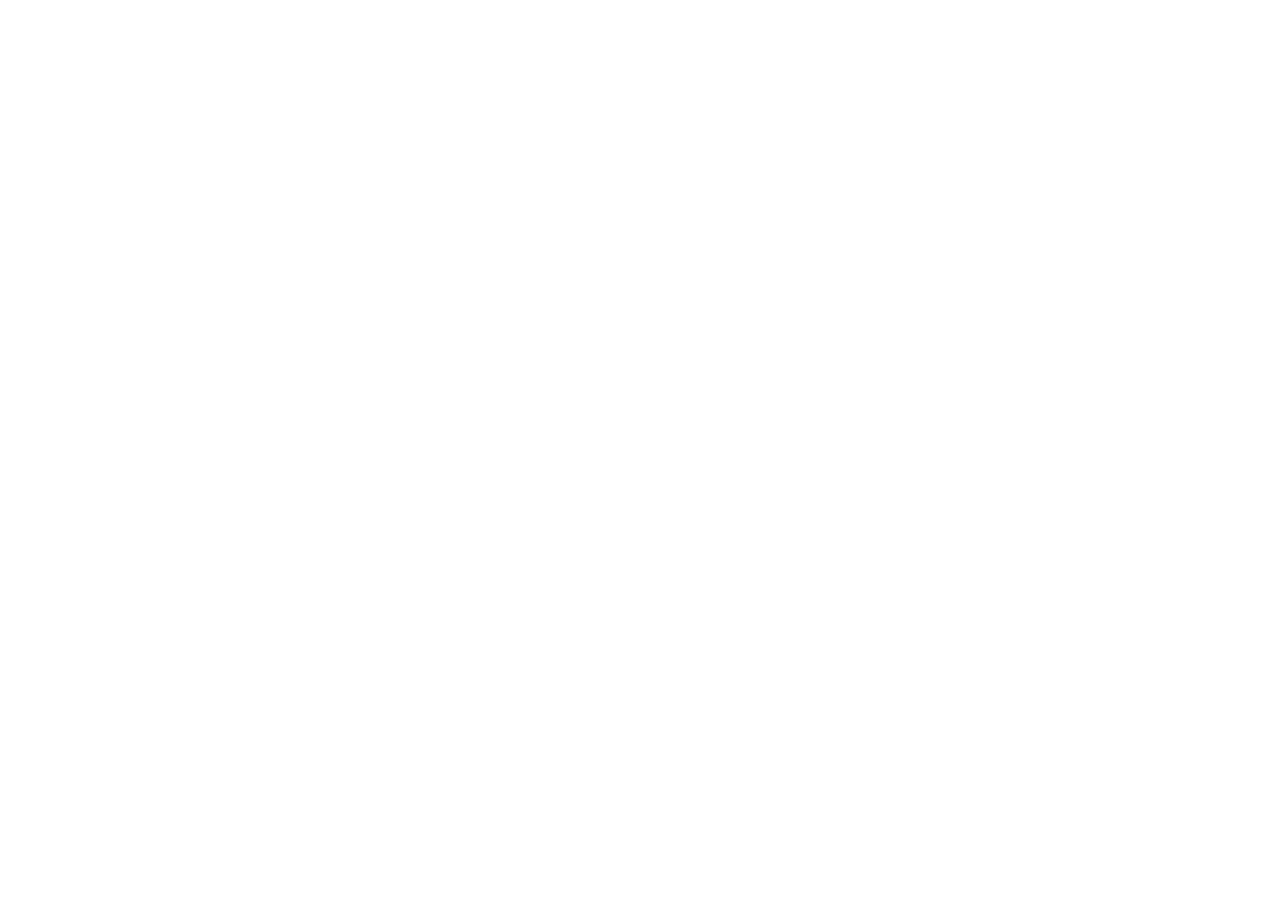
==== home.html @ 8f373750 "first commit" ====
<!DOCTYPE html>
<html lang="en">
<head>
    <meta charset="UTF-8">
    <meta http-equiv="X-UA-Compatible" content="IE=edge">
    <meta name="viewport" content="width=device-width, initial-scale=1.0">
    <title>Document</title>
</head>
<body>
    
</body>
</html>
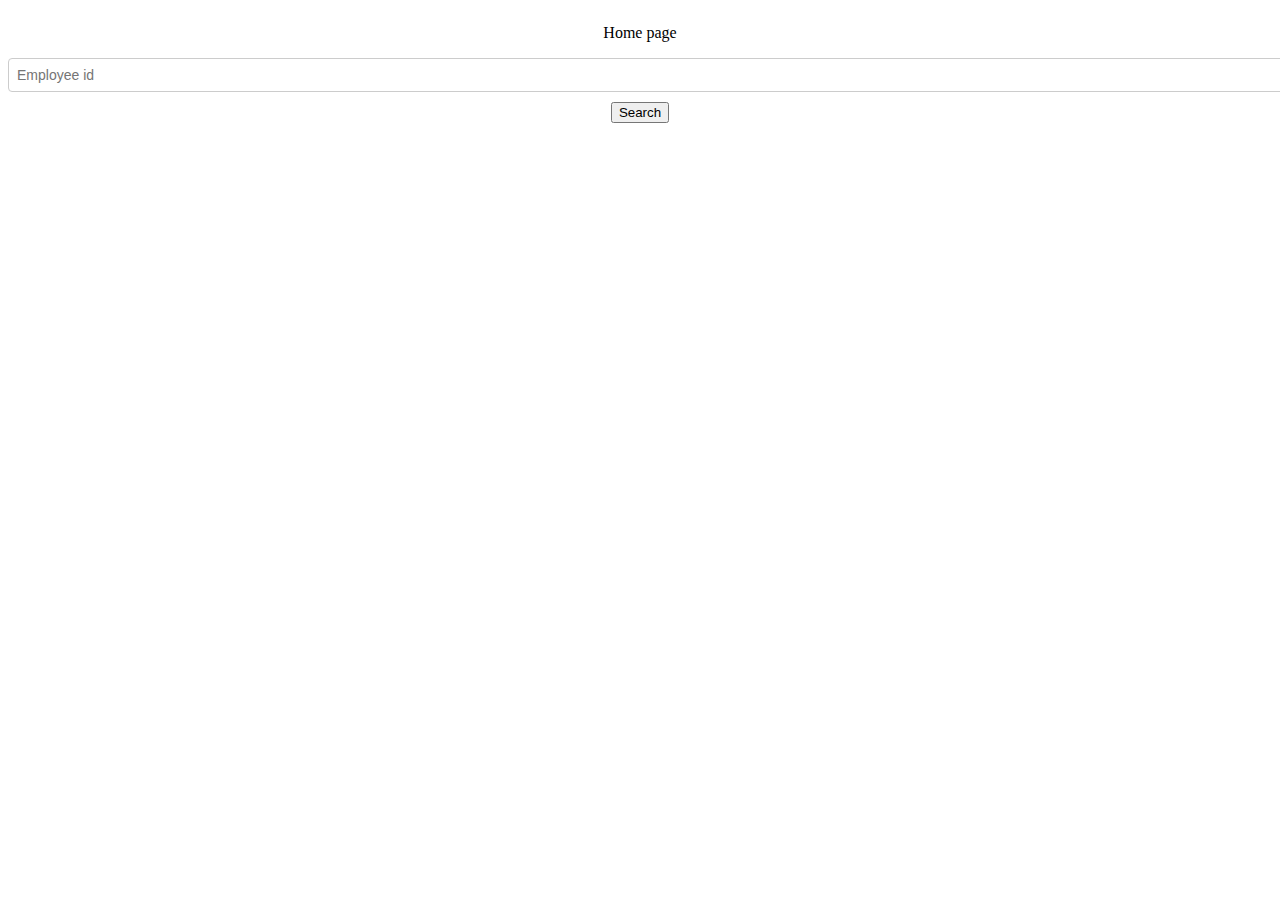
==== commit 3eba03c1: "first commit" ====
--- a/home.html
+++ b/home.html
@@ -1,12 +1,40 @@
 <!DOCTYPE html>
 <html lang="en">
+
 <head>
     <meta charset="UTF-8">
     <meta http-equiv="X-UA-Compatible" content="IE=edge">
     <meta name="viewport" content="width=device-width, initial-scale=1.0">
     <title>Document</title>
+    <link rel="stylesheet" href="./style.css">
+    <link href="https://cdn.jsdelivr.net/npm/bootstrap@5.3.0-alpha1/dist/css/bootstrap.min.css" rel="stylesheet"
+        integrity="sha384-GLhlTQ8iRABdZLl6O3oVMWSktQOp6b7In1Zl3/Jr59b6EGGoI1aFkw7cmDA6j6gD" crossorigin="anonymous">
+
 </head>
-<body>
-    
+
+<body class="bg-black">
+
+    <div class="card container w-50 mt-5 bg-secondary mdiv">
+        <div class="card-header ">
+            <div class="text-white fs-2 ">Home page</div>
+        </div>
+        <div class="card-body">
+                <div class="form-group">
+                    <input required="" class="form-control" name="username" id="username" type="text"
+                        placeholder="Employee id">
+                </div>
+               
+                <div class="addbtn">
+                    <button class="btn btn-primary   ">Search</button>
+
+                </div>
+
+        </div>
+    </div>
+    <div class="result bg-secondary container w-50 mt-5">
+
+    </div>
+
 </body>
+
 </html>--- a/style.css
+++ b/style.css
@@ -0,0 +1,41 @@
+
+  .card-header {
+    padding: 16px;
+    text-align: center;
+  }  
+
+  .form-group {
+    margin-bottom: 10px;
+  }
+  
+  .form-group label {
+    display: block;
+    font-size: 14px;
+    color: #333;
+    font-weight: bold;
+    margin-bottom: 1px;
+  }
+  
+  .form-group input[type="text"],
+  .form-group input[type="text"],
+  .form-group input[type="text"],
+  .form-group input[type="number"],
+  .form-group input[type="number"]
+ {
+      
+    width: 100%;
+    padding: 8px;
+    font-size: 14px;
+    border: 1px solid #ccc;
+    border-radius: 4px;
+  }
+  
+  .addbtn{
+      display: flex;
+      align-items: center;
+      justify-content: center;
+  }
+  .result{
+      height: 60px;
+      border-radius: 10px;
+  }